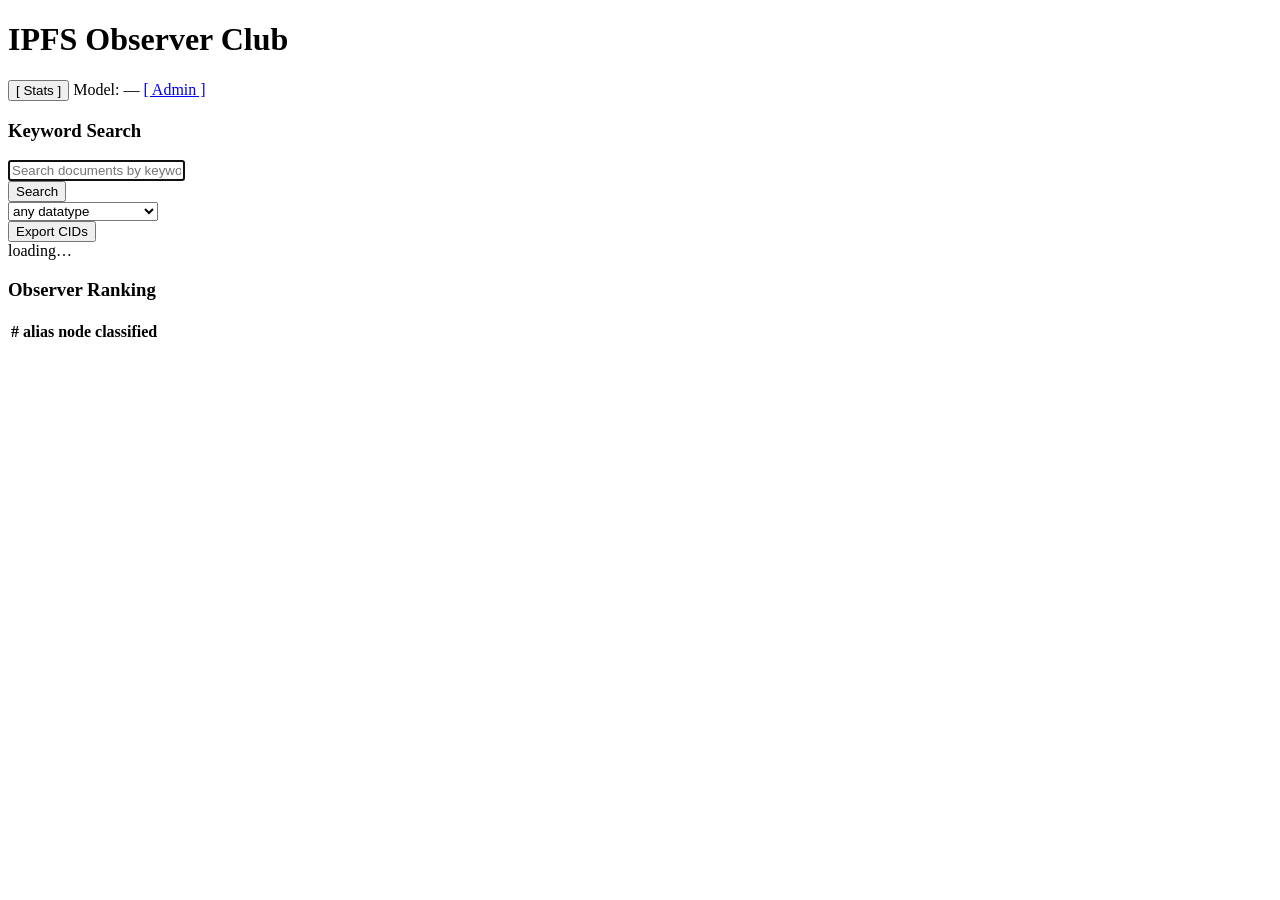
==== observer/static/index.html @ bf6abea1 "Initial observer: local classify over Bitswap WANTs, shared  catalog via gossipsub" ====
<!DOCTYPE html>
<html lang="en">
<head>
<meta charset="utf-8">
<meta name="viewport" content="width=device-width, initial-scale=1">
<title>IPFS Observer Club</title>
<link rel="stylesheet" href="/static/style.css">
</head>
<body>
<div class="container">
  <h1 id="pageTitle">IPFS Observer Club</h1>
  <div class="meta-line">
    <button type="button" class="disclosure" id="statsToggle" onclick="toggleStats()">[ Stats ]</button>
    <span id="metaBits">Model: —</span>
    <a href="/admin">[ Admin ]</a>
  </div>
  <div class="stats-row" id="statCards"></div>

  <div class="section">
    <h3>Keyword Search</h3>
    <form class="search-row" onsubmit="doSearch(); return false;">
      <div class="input-wrap">
        <input type="text" id="q" placeholder="Search documents by keyword..." autofocus>
      </div>
      <button type="submit" class="btn btn-search">Search</button>
    </form>
    <div class="filters">
      <select id="mime" onchange="onFilterChange()">
        <option value="">any datatype</option>
        <option value="text/html">text/html</option>
        <option value="application/pdf">application/pdf</option>
        <option value="text/plain">text/plain</option>
        <option value="text/markdown">text/markdown</option>
        <option value="application/xhtml+xml">application/xhtml+xml</option>
      </select>
    </div>
  </div>

  <div class="section">
    <div class="results-hdr">
      <div class="listing" id="listing"></div>
      <div class="row">
        <button type="button" class="btn" onclick="exportCids()">Export CIDs</button>
        <div class="page-info" id="pageInfo"></div>
      </div>
    </div>
    <div id="results"><div class="empty">loading…</div></div>
    <div class="pagination" id="pager" style="display:none">
      <button class="page-btn" onclick="page(-1)">‹ prev</button>
      <button class="page-btn" onclick="page(1)">next ›</button>
    </div>
  </div>

  <div class="section">
    <h3>Observer Ranking</h3>
    <table>
      <thead><tr><th class="rank">#</th><th>alias</th><th>node</th><th class="num">classified</th></tr></thead>
      <tbody id="rank"></tbody>
    </table>
  </div>
</div>
<script>
const PAGE = 20;
let offset = 0, total = 0;
function esc(s) {
  return String(s ?? '').replace(/[&<>"]/g, c => ({'&':'&amp;','<':'&lt;','>':'&gt;','"':'&quot;'}[c]));
}
function statCard(value, label) {
  return `<div class="stat-card"><div class="stat-value">${esc(value)}</div><div class="stat-label">${esc(label)}</div></div>`;
}
function toggleStats() {
  const row = document.getElementById('statCards');
  const btn = document.getElementById('statsToggle');
  row.classList.toggle('open');
  btn.classList.toggle('open');
}
let clubName = '—';
let modelName = '—';
let isAdmin = false;
function setMeta() {
  const title = clubName && clubName !== '—'
    ? 'IPFS Observer Club — ' + clubName
    : 'IPFS Observer Club';
  document.getElementById('pageTitle').textContent = title;
  document.title = title;
  document.getElementById('metaBits').textContent = 'Model: ' + modelName;
}
async function loadStats() {
  try {
    const s = await fetch('/api/stats').then(r => r.json());
    const w = s.work || {};
    if (s.club && (s.club.name || s.club.id)) clubName = s.club.name || s.club.id;
    if (s.llm_name || s.model) {
      modelName = [s.llm_name, s.model].filter(Boolean).join(' · ') || '—';
    }
    setMeta();
    document.getElementById('statCards').innerHTML =
      statCard((s.classifies||0).toLocaleString(), 'classified') +
      statCard((w.backlog||0).toLocaleString(), 'queue') +
      statCard((s.publishers||0).toLocaleString(), 'publishers') +
      statCard(s.llm ? 'up' : 'down', 'llm') +
      statCard(s.clubd ? 'up' : 'down', 'clubd');
  } catch (e) {}
}
async function loadRanking() {
  try {
    const d = await fetch('/api/publishers').then(r => r.json());
    const rows = d.publishers || [];
    document.getElementById('rank').innerHTML = rows.length
      ? rows.map((p, i) => `
      <tr>
        <td class="rank">${i + 1}</td>
        <td>${esc(p.alias || '—')}</td>
        <td class="node-id">${esc(p.publisher || '')}</td>
        <td class="num">${(p.n_classify || 0).toLocaleString()}</td>
      </tr>`).join('')
      : '<tr><td colspan="4" class="empty">no classifies yet</td></tr>';
  } catch (e) {}
}
function filters() {
  return { mime: document.getElementById('mime').value };
}
async function doSearch() {
  const q = document.getElementById('q').value.trim();
  if (!q) { offset = 0; return doBrowse(); }
  const params = new URLSearchParams({ q, ...filters() });
  const res = await fetch('/api/search?' + params).then(r => r.json());
  document.getElementById('listing').textContent = '';
  document.getElementById('pager').style.display = 'none';
  document.getElementById('pageInfo').textContent = '';
  render(res.results || []);
}
async function doBrowse() {
  const params = new URLSearchParams({ ...filters(), limit: PAGE, offset });
  const res = await fetch('/api/browse?' + params).then(r => r.json());
  total = res.total || 0;
  document.getElementById('listing').textContent = total
    ? `browsing ${total.toLocaleString()} classifies — latest first` : '';
  render(res.results || []);
  const pager = document.getElementById('pager');
  if (total > PAGE) {
    pager.style.display = 'flex';
    document.getElementById('pageInfo').textContent =
      `page ${Math.floor(offset/PAGE)+1} / ${Math.ceil(total/PAGE)}`;
  } else {
    pager.style.display = 'none';
    document.getElementById('pageInfo').textContent = '';
  }
}
function page(d) { offset = Math.max(0, offset + d*PAGE); doBrowse(); window.scrollTo({top:0,behavior:'smooth'}); }
function onFilterChange() { offset = 0; doSearch(); }
function searchFor(t) { document.getElementById('q').value = t; doSearch(); }
function exportCids() {
  const q = document.getElementById('q').value.trim();
  const params = new URLSearchParams(filters());
  if (q) params.set('q', q);
  window.location.href = '/api/export?' + params;
}
function fieldShare(r) {
  const n = r.label_voters || 0;
  if (n < 2 || !r.field) return '';
  const votes = (r.field_votes || {})[r.field] || 0;
  return ` ${votes}/${n}`;
}
function topicShare(r) {
  const n = r.label_voters || 0;
  if (n < 2 || !r.topic) return '';
  const key = String(r.topic).trim().toLowerCase();
  const votes = (r.topic_votes || {})[key];
  if (!votes) return '';
  return ` ${votes}/${n}`;
}
function kwShare(r, keyword) {
  const n = r.label_voters || 0;
  if (n < 2) return '';
  const votes = (r.keyword_votes || {})[String(keyword).trim().toLowerCase()];
  if (!votes) return '';
  return ` ${votes}/${n}`;
}
function render(results) {
  const el = document.getElementById('results');
  if (!results.length) { el.innerHTML = '<div class="empty">no results</div>'; return; }
  el.innerHTML = results.map(r => `
    <div class="result-item" data-cid="${esc(r.cid)}">
      <div class="result-main">
        <a class="result-cid" href="https://dweb.link/ipfs/${esc(r.cid)}" target="_blank" rel="noopener">${esc(r.cid)}</a>
        <div class="meta">
          <b>${esc(r.mime_type || 'unknown')}</b>
          ${r.field ? ' · <span class="field-link" onclick="searchFor(\'' + esc(r.field) + '\')">' + esc(r.field) + fieldShare(r) + '</span>' : ''}
        </div>
        ${r.topic ? `<div class="result-title" onclick="searchFor('${esc(r.topic)}')">${esc(r.topic)}${topicShare(r)}</div>` : ''}
        <div class="class-tags">
          ${(r.keywords||'').split(',').filter(k=>k.trim()).map(k =>
            `<span class="kw-tag" onclick="searchFor('${esc(k.trim())}')">${esc(k.trim())}${kwShare(r, k.trim())}</span>`).join('')}
        </div>
      </div>
      <div class="result-actions">
        <button type="button" class="btn report-btn">Report</button>
        <div class="report-menu" hidden>
          <button type="button" class="btn" data-reason="abusive">Abusive</button>
          <button type="button" class="btn" data-reason="wrong">Wrong classification</button>
        </div>
        <div class="report-status"></div>
      </div>
    </div>`).join('');
}
function closeReportMenus(except) {
  document.querySelectorAll('.result-item').forEach(item => {
    if (item === except) return;
    const menu = item.querySelector('.report-menu');
    if (menu) menu.hidden = true;
  });
}
function onResultsClick(ev) {
  const item = ev.target.closest('.result-item');
  if (!item) return;
  if (ev.target.closest('.report-btn')) {
    ev.preventDefault();
    const menu = item.querySelector('.report-menu');
    const open = menu.hidden;
    closeReportMenus();
    menu.hidden = !open;
    return;
  }
  const reasonBtn = ev.target.closest('[data-reason]');
  if (!reasonBtn) return;
  ev.preventDefault();
  sendReport(item, item.getAttribute('data-cid'), reasonBtn.getAttribute('data-reason'));
}
async function sendReport(item, cid, reason) {
  const status = item.querySelector('.report-status');
  const buttons = item.querySelectorAll('button');
  buttons.forEach(b => { b.disabled = true; });
  status.textContent = '';
  try {
    const res = await fetch('/api/report', {
      method: 'POST',
      headers: {'Content-Type': 'application/json'},
      body: JSON.stringify({cid, reason}),
    });
    if (res.status === 401) {
      status.innerHTML = '<a href="/admin">admin login</a>';
      buttons.forEach(b => { b.disabled = false; });
      return;
    }
    if (!res.ok) {
      status.textContent = res.status === 429 ? 'try again later' :
        (res.status === 404 ? 'restart observer' : 'report failed');
      buttons.forEach(b => { b.disabled = false; });
      return;
    }
    const d = await res.json().catch(() => ({}));
    if (d.pending) {
      item.querySelector('.result-actions').innerHTML =
        '<span class="report-status">reported</span>';
      return;
    }
    if (reason === 'abusive') {
      item.remove();
      return;
    }
    item.querySelector('.result-actions').innerHTML =
      '<span class="report-status">review asked</span>';
  } catch (e) {
    status.textContent = 'report failed';
    buttons.forEach(b => { b.disabled = false; });
  }
}
document.getElementById('results').addEventListener('click', onResultsClick);
document.addEventListener('click', ev => {
  if (!ev.target.closest('.result-item')) closeReportMenus();
});
async function loadClub() {
  try {
    const c = await fetch('/api/club').then(r => r.json());
    clubName = c.name || c.id || 'Academic';
    setMeta();
    const mimeSel = document.getElementById('mime');
    const mimeCur = mimeSel.value;
    const known = new Set([
      'text/html', 'application/pdf', 'text/plain',
      'text/markdown', 'application/xhtml+xml',
    ]);
    (c.mimes || []).forEach(m => { if (m) known.add(m); });
    mimeSel.innerHTML = '<option value="">any datatype</option>' +
      [...known].sort().map(m => `<option>${esc(m)}</option>`).join('');
    if (mimeCur) mimeSel.value = mimeCur;
  } catch (e) {}
}
async function loadAuth() {
  try {
    const s = await fetch('/api/admin/status').then(r => r.json());
    isAdmin = !!s.authenticated;
  } catch (e) {
    isAdmin = false;
  }
}
loadAuth().then(() => {
  loadClub(); loadStats(); loadRanking();
  doBrowse();
});
setInterval(loadStats, 5000);
setInterval(loadRanking, 15000);
</script>
</body>
</html>
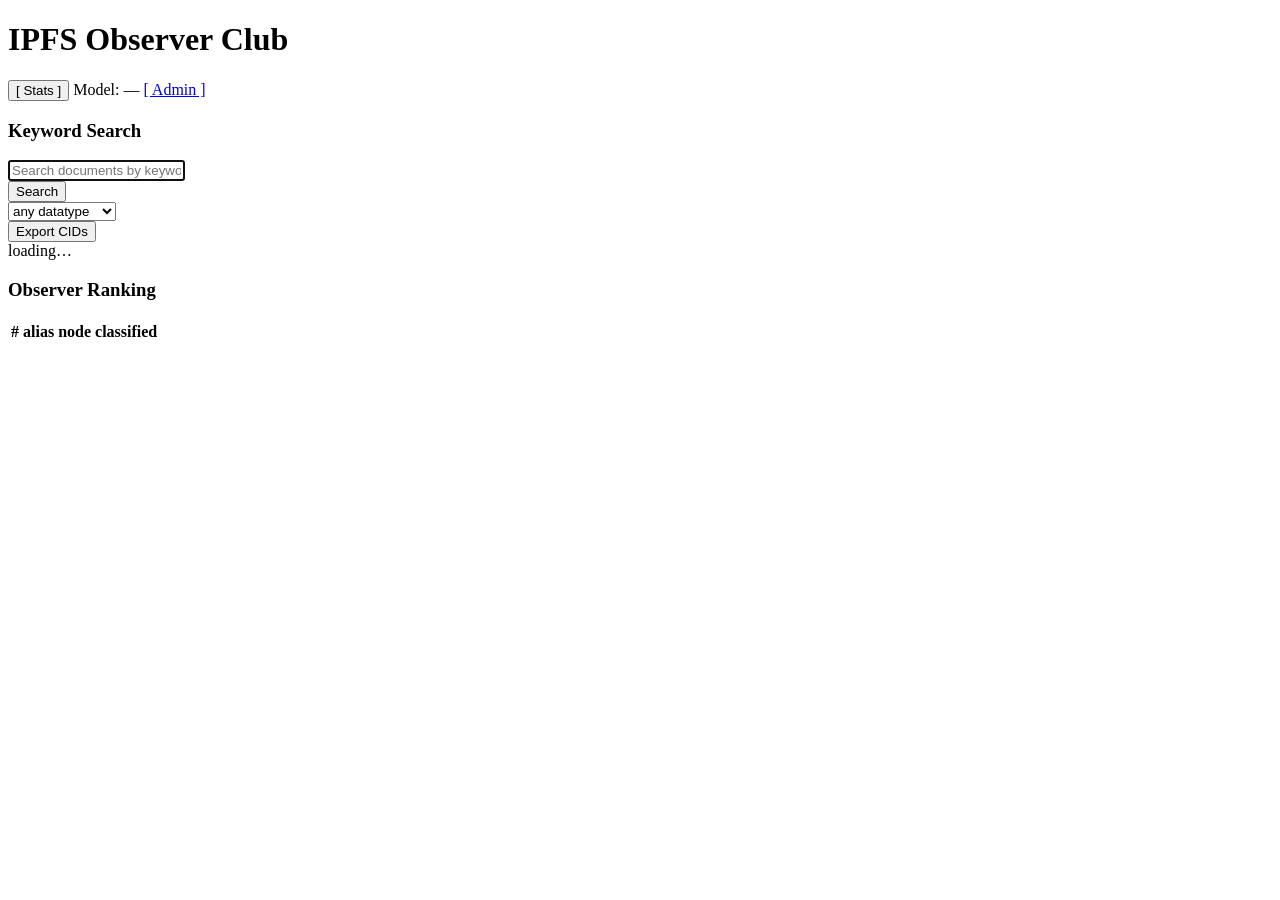
==== commit c36b8285: "Pruned data types to PDF and HTML only" ====
--- a/observer/static/index.html
+++ b/observer/static/index.html
@@ -29,9 +29,6 @@
         <option value="">any datatype</option>
         <option value="text/html">text/html</option>
         <option value="application/pdf">application/pdf</option>
-        <option value="text/plain">text/plain</option>
-        <option value="text/markdown">text/markdown</option>
-        <option value="application/xhtml+xml">application/xhtml+xml</option>
       </select>
     </div>
   </div>
@@ -97,21 +94,21 @@
     document.getElementById('statCards').innerHTML =
       statCard((s.classifies||0).toLocaleString(), 'classified') +
       statCard((w.backlog||0).toLocaleString(), 'queue') +
-      statCard((s.publishers||0).toLocaleString(), 'publishers') +
+      statCard((s.observers||0).toLocaleString(), 'observers') +
       statCard(s.llm ? 'up' : 'down', 'llm') +
       statCard(s.clubd ? 'up' : 'down', 'clubd');
   } catch (e) {}
 }
 async function loadRanking() {
   try {
-    const d = await fetch('/api/publishers').then(r => r.json());
-    const rows = d.publishers || [];
+    const d = await fetch('/api/observers').then(r => r.json());
+    const rows = d.observers || [];
     document.getElementById('rank').innerHTML = rows.length
       ? rows.map((p, i) => `
       <tr>
         <td class="rank">${i + 1}</td>
         <td>${esc(p.alias || '—')}</td>
-        <td class="node-id">${esc(p.publisher || '')}</td>
+        <td class="node-id">${esc(p.observer || '')}</td>
         <td class="num">${(p.n_classify || 0).toLocaleString()}</td>
       </tr>`).join('')
       : '<tr><td colspan="4" class="empty">no classifies yet</td></tr>';
@@ -156,26 +153,26 @@
   if (q) params.set('q', q);
   window.location.href = '/api/export?' + params;
 }
-function fieldShare(r) {
-  const n = r.label_voters || 0;
-  if (n < 2 || !r.field) return '';
-  const votes = (r.field_votes || {})[r.field] || 0;
-  return ` ${votes}/${n}`;
-}
-function topicShare(r) {
-  const n = r.label_voters || 0;
-  if (n < 2 || !r.topic) return '';
-  const key = String(r.topic).trim().toLowerCase();
-  const votes = (r.topic_votes || {})[key];
-  if (!votes) return '';
-  return ` ${votes}/${n}`;
-}
-function kwShare(r, keyword) {
-  const n = r.label_voters || 0;
-  if (n < 2) return '';
-  const votes = (r.keyword_votes || {})[String(keyword).trim().toLowerCase()];
-  if (!votes) return '';
-  return ` ${votes}/${n}`;
+function copyCid(cid, el) {
+  const done = () => {
+    el.classList.add('copied');
+    setTimeout(() => el.classList.remove('copied'), 1200);
+  };
+  if (navigator.clipboard && navigator.clipboard.writeText) {
+    navigator.clipboard.writeText(cid).then(done).catch(() => {});
+    return;
+  }
+  const ta = document.createElement('textarea');
+  ta.value = cid;
+  document.body.appendChild(ta);
+  ta.select();
+  try { document.execCommand('copy'); done(); } catch (e) {}
+  document.body.removeChild(ta);
+}
+function resultTitle(r) {
+  if (r.topic) return esc(r.topic);
+  if (r.filename) return esc(r.filename);
+  return 'Open on gateway';
 }
 function render(results) {
   const el = document.getElementById('results');
@@ -183,15 +180,16 @@
   el.innerHTML = results.map(r => `
     <div class="result-item" data-cid="${esc(r.cid)}">
       <div class="result-main">
-        <a class="result-cid" href="https://dweb.link/ipfs/${esc(r.cid)}" target="_blank" rel="noopener">${esc(r.cid)}</a>
         <div class="meta">
           <b>${esc(r.mime_type || 'unknown')}</b>
-          ${r.field ? ' · <span class="field-link" onclick="searchFor(\'' + esc(r.field) + '\')">' + esc(r.field) + fieldShare(r) + '</span>' : ''}
+          ${r.field ? '<span>·</span> <span class="field-link" onclick="searchFor(\'' + esc(r.field) + '\')">' + esc(r.field) + '</span>' : ''}
+          <span>·</span>
+          <button type="button" class="result-cid" data-copy-cid="${esc(r.cid)}" title="Copy CID">${esc(r.cid)}</button>
         </div>
-        ${r.topic ? `<div class="result-title" onclick="searchFor('${esc(r.topic)}')">${esc(r.topic)}${topicShare(r)}</div>` : ''}
+        <a class="result-title" href="https://dweb.link/ipfs/${esc(r.cid)}" target="_blank" rel="noopener">${resultTitle(r)}</a>
         <div class="class-tags">
           ${(r.keywords||'').split(',').filter(k=>k.trim()).map(k =>
-            `<span class="kw-tag" onclick="searchFor('${esc(k.trim())}')">${esc(k.trim())}${kwShare(r, k.trim())}</span>`).join('')}
+            `<span class="kw-tag" onclick="searchFor('${esc(k.trim())}')">${esc(k.trim())}</span>`).join('')}
         </div>
       </div>
       <div class="result-actions">
@@ -212,6 +210,12 @@
   });
 }
 function onResultsClick(ev) {
+  const copyBtn = ev.target.closest('[data-copy-cid]');
+  if (copyBtn) {
+    ev.preventDefault();
+    copyCid(copyBtn.getAttribute('data-copy-cid'), copyBtn);
+    return;
+  }
   const item = ev.target.closest('.result-item');
   if (!item) return;
   if (ev.target.closest('.report-btn')) {
@@ -277,13 +281,10 @@
     setMeta();
     const mimeSel = document.getElementById('mime');
     const mimeCur = mimeSel.value;
-    const known = new Set([
-      'text/html', 'application/pdf', 'text/plain',
-      'text/markdown', 'application/xhtml+xml',
-    ]);
-    (c.mimes || []).forEach(m => { if (m) known.add(m); });
     mimeSel.innerHTML = '<option value="">any datatype</option>' +
-      [...known].sort().map(m => `<option>${esc(m)}</option>`).join('');
+      ['text/html', 'application/pdf'].map(
+        m => `<option value="${m}">${m}</option>`
+      ).join('');
     if (mimeCur) mimeSel.value = mimeCur;
   } catch (e) {}
 }
